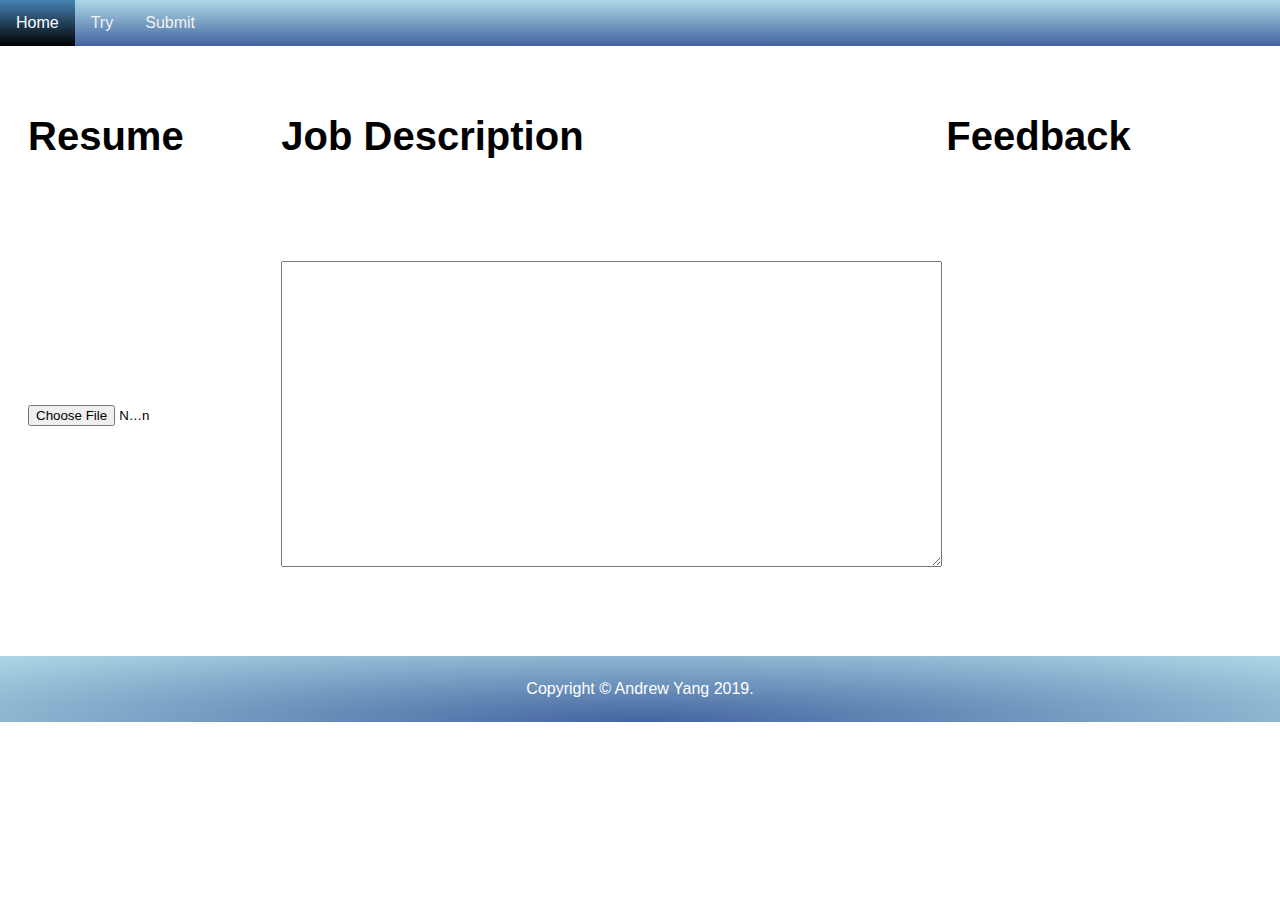
==== try.html @ 7f61d7d9 "deploy mockup" ====
<!DOCTYPE html>
<html lang="en">

<head>

  <meta charset="utf-8">
  <meta name="viewport" content="width=device-width, initial-scale=1, shrink-to-fit=no">
  <meta name="description" content="">
  <meta name="author" content="Andrew Yang">

  <title>cv.ai Demo</title>

  <!-- Stylesheets -->
  <link rel="stylesheet" type="text/css" href="stylesheets/frame.css">

  <!-- Favicon -->
  <link rel="icon" href="assets/favicon.png" type="image/x-icon"/>

  <script type="text/javascript">

    function provide_feedback() {
      let p = document.getElementById("feedback");

      p.innerHTML = "Keep these experiences:<br>" +
                    "Sunnybrook Research Institute (2018),<br>" +
                    "Sunnybrook Research Institute (2017)<br><br>" +

                    "Remove these experiences:<br>" +
                    "None to remove<br><br>" +

                    "Visual Layout:<br>" +
                    "Good Spacing<br>" +
                    "Good Contrast of Font Size<br>" +
                    "Consider adding Contrasting Colour<br><br>" +

                    "Repetitive Wording:<br>" +
                    "Target/Targeting<br>";
    }
  </script>

</head>

<body>

  <div class="topnav" id="grad1">
    <a href="./">Home</a>
    <a href="">Try</a>
    <a onclick="provide_feedback()">Submit</a>
  </div>

  <div id="about-content">
    <table style="width: 100%; height: 100%">
      <tr style="height: 50px; font-size: 40px">
        <th>
          <p>Resume</p>
        </th>
        <th>
          <p id="job_description">Job Description</p>
        </th>
        <th>
          <p>Feedback</p>
        </th>
      </tr>
      <tr>
        <th style="width: 400px">
          <input style="width: 50%" type="file">
        </th>
        <th>
          <textarea rows = "20" cols = "80">

          </textarea>
          <!-- <input style="width: 90%; height: 100%; align: top" type="text" rows="10" /> -->
        </th>
        <th style="width: 500px">
          <p id="feedback"></p>
        </th>
      </tr>
    </table>
  </div>

  <div class="footer">
    <p>Copyright &copy; Andrew Yang 2019.</p>
  </div>

</body>

</html>
---- stylesheets/frame.css ----
* {
    box-sizing: border-box;
    font-family: Arial, Helvetica, sans-serif;
}

body {
  margin: 0;
  font-family: Arial, Helvetica, sans-serif;
}

/* Style the top navigation bar */
.topnav {
    overflow: hidden;
    background-color: #00bfff
}

/* Style the content container */
.content-grid {
  display: grid;
  grid-template-columns: auto auto;
  background-color: #ffffff;
  height: calc(100vh - 132px);
  margin: 10px;
  padding: 30px;
}

/* Icon containr */
.icon-grid {
  grid-template-columns: auto;
  margin: 20px;
  padding: 10px;
}

/* Style the container box */
.content-box {
  width: 600px;
}

/* Style paragraph text inside the container box */
.content-box p {
  color: black;
  font-size: 20px;
  font-style: normal;
  text-decoration: none;
}

/* Style the headline */
.headline {
  margin: 0px;
  padding: 0px;
  font-size: 40px;
  color: black;
  text-decoration: underline;
}

/* Style the contact text */
.contact-text {
  color: black;
  padding: 10px;
  font-size: 20px;
  font-style: normal;
  text-decoration: none;
}

/* Style icon images */
.icons img {
  width: 40px;
  height: 40px;
  vertical-align: middle;
}

/* Project */
.project {
  border-color: black;
  border-style: solid;
  border-width: thick;
  border-collapse: separate;
  border-spacing: 20px;
  margin: 0px;
  padding: 20px;
}

/* Multi-use Gradient */
#grad1 {
  background-image: linear-gradient(#add8e6, #4364a0);
}

/* #00bfff */
/* #6495ed */

/* Background Image */
#background-image{
  /* background-image: url("../assets/background-home.jpg"); /* The image used */
  background-color: #add8e6; /* Used if the image is unavailable */
  height: 100vh; /* You must set a specified height */
  width: 100%;
  background-position: center; /* Center the image */
  background-repeat: no-repeat; /* Do not repeat the image */
  background-size: cover; /* Resize the background image to cover the entire container */
}

/* Style the title-page */
.bigtitle{
    background-color: #ddd;
    background-image: url("../assets/background.jpg");
    text-align: center;
    padding: 120px;
    color: white;
}

#about-content {
    background-color: white;
    padding: 25px;
    text-align: justify;
    height: 610px;
}

/* Style the topnav links */
.topnav a {
    float: left;
    display: block;
    color: #f2f2f2;
    text-align: center;
    padding: 14px 16px;
    text-decoration: none;
}

/* Style the search box inside the navigation bar */
.topnav input[type=text] {
    float: right;
    padding: 6px;
    border: none;
    margin-top: 8px;
    margin-right: 16px;
    font-style: italic;
    font-size: 17px;
}

/* Change color on hover */
.topnav a:hover {
    background-color: #ddd;
    background-image: linear-gradient(#4682b4, #000000);
    color: white;
}

/* Style the submit buttoninside the navigation bar */
.topnav input[type=submit] {
    float: right;
    padding: 6px;
    border: none;
    margin-top: 8px;
    margin-right: 16px;
    font-size: 17px;
    background-color: transparent;
    color: white;
}

.topnav input[type=submit]:hover{
    background-color: #ddd;
    background-image: linear-gradient(#4682b4, #000000);
}

/* When the screen is less than 600px wide, stack the links and the search field vertically instead of horizontally */
@media screen and (max-width: 600px) {
    .topnav a, .topnav input[type=text] {
        float: none;
        display: block;
        text-align: left;
        width: 100%;
        margin: 0;
        padding: 14px;
    }
    .topnav input[type=text] {
        border: 1px solid #ccc;
    }
}

/* Style the footer */
.footer {
    background: radial-gradient(ellipse at bottom, #4364a0, #add8e6);
    /* background-image: linear-gradient(#4682b4, #000000); */
    text-align: center;
    color: white;
    padding: 8px;
}
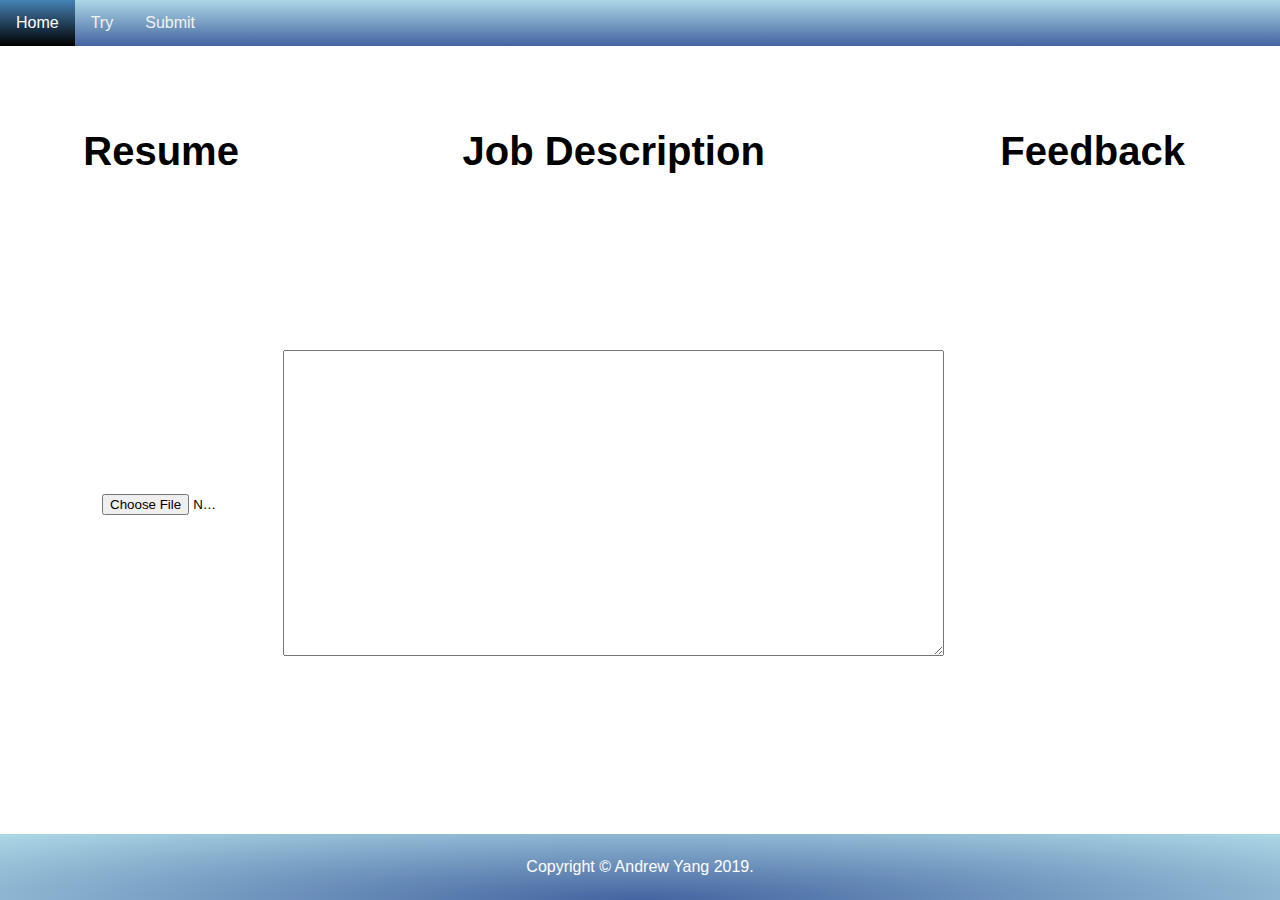
==== commit e88cc46a: "fixed alignment" ====
--- a/try.html
+++ b/try.html
@@ -48,7 +48,7 @@
     <a onclick="provide_feedback()">Submit</a>
   </div>
 
-  <div id="about-content">
+  <div class="content-grid">
     <table style="width: 100%; height: 100%">
       <tr style="height: 50px; font-size: 40px">
         <th>
@@ -71,7 +71,7 @@
           </textarea>
           <!-- <input style="width: 90%; height: 100%; align: top" type="text" rows="10" /> -->
         </th>
-        <th style="width: 500px">
+        <th style="width: 500px; text-align: left; padding-left: 120px;">
           <p id="feedback"></p>
         </th>
       </tr>
--- a/stylesheets/frame.css
+++ b/stylesheets/frame.css
@@ -112,7 +112,7 @@
     background-color: white;
     padding: 25px;
     text-align: justify;
-    height: 610px;
+    height: 100%;
 }
 
 /* Style the topnav links */
